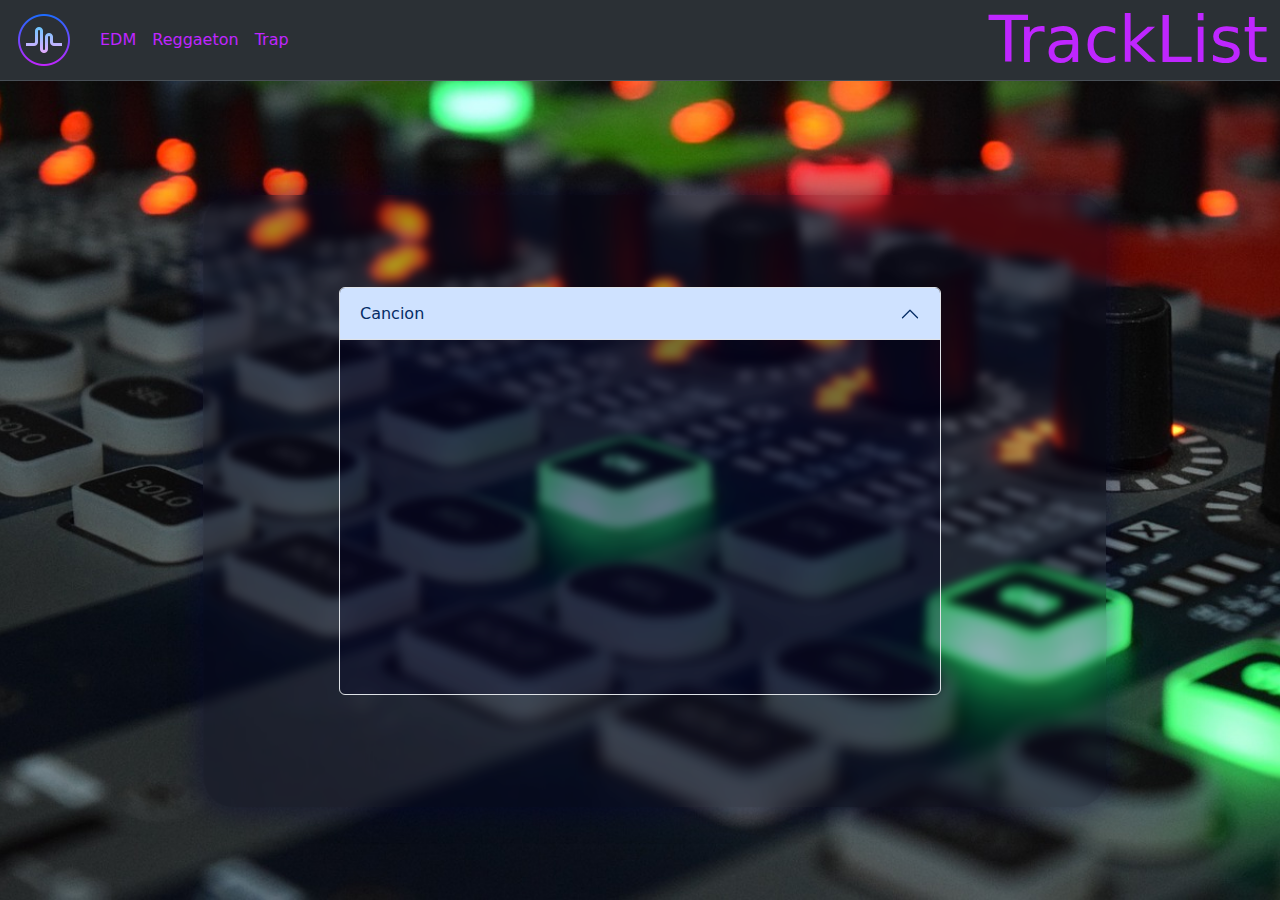
==== pages/EDM.html @ c5f7b5fa "Add files via upload" ====
<!DOCTYPE html>
<html lang="en">
<head>
    <meta charset="UTF-8">
    <meta name="viewport" content="width=device-width, initial-scale=1.0">
    <link href="https://cdn.jsdelivr.net/npm/bootstrap@5.3.3/dist/css/bootstrap.min.css" rel="stylesheet" integrity="sha384-QWTKZyjpPEjISv5WaRU9OFeRpok6YctnYmDr5pNlyT2bRjXh0JMhjY6hW+ALEwIH" crossorigin="anonymous">
    <link rel="icon" href="images/icons8-musicalmente-64.png">
    <link rel="stylesheet" href="/CSS/EDM.css">
    <title>EDM</title>
</head>
<body class="main">
    <header>
        <nav class="navbar navbar-expand-lg bg-body-tertiary bg-dark border-bottom border-body" data-bs-theme="dark">
            <div class="container-fluid">
                <a class="navbar-brand active" href="/index.html"><img src="/images/icons8-musicalmente-64.png" alt=""></a>
                <button class="navbar-toggler" type="button" data-bs-toggle="collapse" data-bs-target="#navbarText" aria-controls="navbarText" aria-expanded="false" aria-label="Toggle navigation">
                <span class="navbar-toggler-icon"></span>
                </button>
                <div class="collapse navbar-collapse" id="navbarText">
                <ul class="navbar-nav me-auto mb-2 mb-lg-0">
                    <li class="nav-item">
                    <a class="nav-link " aria-current="page" href="/pages/EDM.html">EDM</a>
                    </li>
                    <li class="nav-item">
                    <a class="nav-link" href="/pages/Reggaeton.html">Reggaeton</a>
                    </li>
                    <li class="nav-item">
                    <a class="nav-link" href="/pages/Trap.html">Trap</a>
                    </li>
                </ul>
                <h1 class="navbar-text">
                    TrackList
                </h1>
                </div>
            </div>    
        </nav>
    </header>
    <main>
        <div class="logo" >
        <div class="accordion" id="accordionPanelsStayOpenExample">
            <div class="accordion-item">
              <h2 class="accordion-header">
                <button class="accordion-button" type="button" data-bs-toggle="opened" data-bs-target="#panelsStayOpen-collapseOne" aria-expanded="true" aria-controls="panelsStayOpen-collapseOne">
                  Cancion 
                </button>
              </h2>
              <div id="panelsStayOpen-collapseOne" class="accordion-collapse collapse show">
                <div class="accordion-body">
                    <iframe width="560" height="315" src="https://www.youtube.com/embed/KQ4e6eR7GNM?si=LSKtbKFRZkilmqao" title="YouTube video player" frameborder="0" allow="accelerometer; autoplay; clipboard-write; encrypted-media; gyroscope; picture-in-picture; web-share" referrerpolicy="strict-origin-when-cross-origin" allowfullscreen></iframe>
                </div>
              </div>
            </div>
          </div>
        </div> 
    </main>

    <script src="https://cdn.jsdelivr.net/npm/@popperjs/core@2.11.8/dist/umd/popper.min.js" integrity="sha384-I7E8VVD/ismYTF4hNIPjVp/Zjvgyol6VFvRkX/vR+Vc4jQkC+hVqc2pM8ODewa9r" crossorigin="anonymous"></script>
    <script src="https://cdn.jsdelivr.net/npm/bootstrap@5.3.3/dist/js/bootstrap.min.js" integrity="sha384-0pUGZvbkm6XF6gxjEnlmuGrJXVbNuzT9qBBavbLwCsOGabYfZo0T0to5eqruptLy" crossorigin="anonymous"></script>
</body>
</html>
---- CSS/EDM.css ----
*{
    box-sizing: border-box;
}

h1{
    margin: 0;
}

.main{
    display: flex;
    flex-direction: column; 
}

.navbar{
    height: 9vh;
}

.navbar-text{
    font-size: 4em;
    color:#bf26ff;
}

.nav-link{
    color: #bf26ff;
}

.logo{
    height: 91vh;
    width: 100%;
    background-image: url(/images/sound-4675091_1280.jpg);
    background-size: cover;
    background-position: center;
    background-attachment:fixed;
    position: relative;
}

.logo img{
    width: 100%;
    height: 100%;
}

.accordion{
    position: absolute;
    top: 50%;
    left: 50%;
    transform: translate(-50%, -50%);
    background-color: transparent;
    border-radius: 30px;
}

.accordion::before{
    content: "";
    height: 150%;
    width: 150%;
    transform: translate(-15%,-15%);
    background-color: rgba(1, 0, 39, 0.308);
    box-shadow: 0 0 30px 4px #00033974;
    backdrop-filter: blur(4px);
    border-radius: 30px;
    position: absolute;
    z-index: -1;
}

.accordion-item{
    background-color: transparent;
}

.accordion-collapse{
    background-color: rgba(1, 0, 39, 0.308);
}
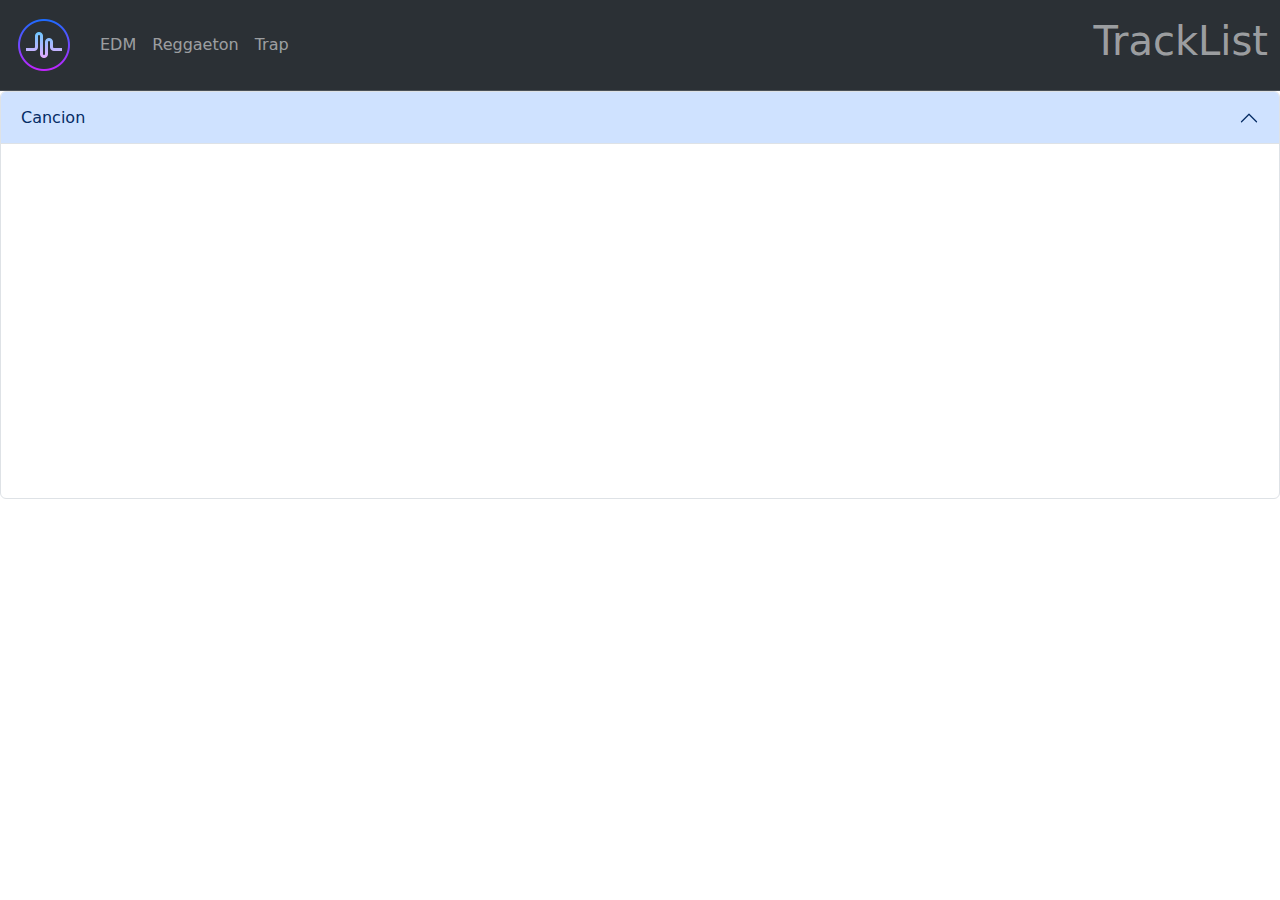
==== commit c3ae3e90: "Update EDM.html" ====
--- a/pages/EDM.html
+++ b/pages/EDM.html
@@ -5,7 +5,7 @@
     <meta name="viewport" content="width=device-width, initial-scale=1.0">
     <link href="https://cdn.jsdelivr.net/npm/bootstrap@5.3.3/dist/css/bootstrap.min.css" rel="stylesheet" integrity="sha384-QWTKZyjpPEjISv5WaRU9OFeRpok6YctnYmDr5pNlyT2bRjXh0JMhjY6hW+ALEwIH" crossorigin="anonymous">
     <link rel="icon" href="images/icons8-musicalmente-64.png">
-    <link rel="stylesheet" href="/CSS/EDM.css">
+    <link rel="stylesheet" href="CSS/EDM.css">
     <title>EDM</title>
 </head>
 <body class="main">
@@ -57,4 +57,4 @@
     <script src="https://cdn.jsdelivr.net/npm/@popperjs/core@2.11.8/dist/umd/popper.min.js" integrity="sha384-I7E8VVD/ismYTF4hNIPjVp/Zjvgyol6VFvRkX/vR+Vc4jQkC+hVqc2pM8ODewa9r" crossorigin="anonymous"></script>
     <script src="https://cdn.jsdelivr.net/npm/bootstrap@5.3.3/dist/js/bootstrap.min.js" integrity="sha384-0pUGZvbkm6XF6gxjEnlmuGrJXVbNuzT9qBBavbLwCsOGabYfZo0T0to5eqruptLy" crossorigin="anonymous"></script>
 </body>
-</html>+</html>
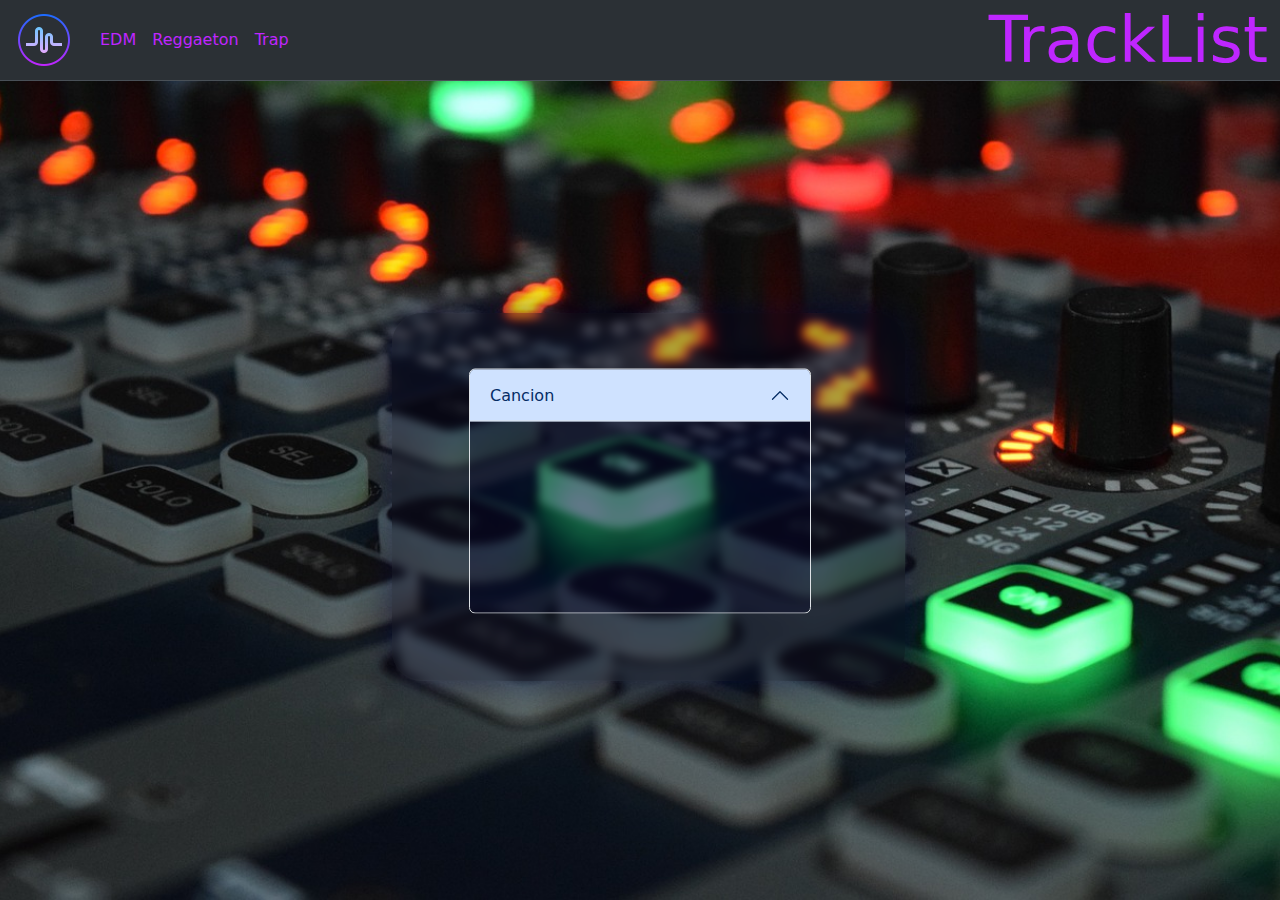
==== commit 91c26bef: "update" ====
--- a/pages/EDM.html
+++ b/pages/EDM.html
@@ -5,27 +5,27 @@
     <meta name="viewport" content="width=device-width, initial-scale=1.0">
     <link href="https://cdn.jsdelivr.net/npm/bootstrap@5.3.3/dist/css/bootstrap.min.css" rel="stylesheet" integrity="sha384-QWTKZyjpPEjISv5WaRU9OFeRpok6YctnYmDr5pNlyT2bRjXh0JMhjY6hW+ALEwIH" crossorigin="anonymous">
     <link rel="icon" href="images/icons8-musicalmente-64.png">
-    <link rel="stylesheet" href="CSS/EDM.css">
+    <link rel="stylesheet" href="../CSS/EDM.css">
     <title>EDM</title>
 </head>
 <body class="main">
     <header>
         <nav class="navbar navbar-expand-lg bg-body-tertiary bg-dark border-bottom border-body" data-bs-theme="dark">
             <div class="container-fluid">
-                <a class="navbar-brand active" href="/index.html"><img src="/images/icons8-musicalmente-64.png" alt=""></a>
+                <a class="navbar-brand active" href="../index.html"><img src="../images/icons8-musicalmente-64.png" alt=""></a>
                 <button class="navbar-toggler" type="button" data-bs-toggle="collapse" data-bs-target="#navbarText" aria-controls="navbarText" aria-expanded="false" aria-label="Toggle navigation">
                 <span class="navbar-toggler-icon"></span>
                 </button>
                 <div class="collapse navbar-collapse" id="navbarText">
                 <ul class="navbar-nav me-auto mb-2 mb-lg-0">
                     <li class="nav-item">
-                    <a class="nav-link " aria-current="page" href="/pages/EDM.html">EDM</a>
+                    <a class="nav-link " aria-current="page" href="../pages/EDM.html">EDM</a>
                     </li>
                     <li class="nav-item">
-                    <a class="nav-link" href="/pages/Reggaeton.html">Reggaeton</a>
+                    <a class="nav-link" href="../pages/Reggaeton.html">Reggaeton</a>
                     </li>
                     <li class="nav-item">
-                    <a class="nav-link" href="/pages/Trap.html">Trap</a>
+                    <a class="nav-link" href="../pages/Trap.html">Trap</a>
                     </li>
                 </ul>
                 <h1 class="navbar-text">
@@ -46,7 +46,7 @@
               </h2>
               <div id="panelsStayOpen-collapseOne" class="accordion-collapse collapse show">
                 <div class="accordion-body">
-                    <iframe width="560" height="315" src="https://www.youtube.com/embed/KQ4e6eR7GNM?si=LSKtbKFRZkilmqao" title="YouTube video player" frameborder="0" allow="accelerometer; autoplay; clipboard-write; encrypted-media; gyroscope; picture-in-picture; web-share" referrerpolicy="strict-origin-when-cross-origin" allowfullscreen></iframe>
+                  <iframe style="border-radius:12px" src="https://open.spotify.com/embed/track/09IStsImFySgyp0pIQdqAc?utm_source=generator&theme=0" width="100%" height="152" frameBorder="0" allowfullscreen="" allow="autoplay; clipboard-write; encrypted-media; fullscreen; picture-in-picture" loading="lazy"></iframe>
                 </div>
               </div>
             </div>
--- a/CSS/EDM.css
+++ b/CSS/EDM.css
@@ -0,0 +1,71 @@
+*{
+    box-sizing: border-box;
+}
+
+h1{
+    margin: 0;
+}
+
+.main{
+    display: flex;
+    flex-direction: column; 
+}
+
+.navbar{
+    height: 9vh;
+}
+
+.navbar-text{
+    font-size: 4em;
+    color:#bf26ff;
+}
+
+.nav-link{
+    color: #bf26ff;
+}
+
+.logo{
+    height: 91vh;
+    width: 100%;
+    background-image: url(../images/sound-4675091_1280.jpg);
+    background-size: cover;
+    background-position: center;
+    background-attachment:fixed;
+    position: relative;
+}
+
+.logo img{
+    width: 100%;
+    height: 100%;
+}
+
+.accordion{
+    position: absolute;
+    top: 50%;
+    left: 50%;
+    transform: translate(-50%, -50%);
+    background-color: transparent;
+    border-radius: 30px;
+}
+
+.accordion::before{
+    content: "";
+    height: 150%;
+    width: 150%;
+    transform: translate(-15%,-15%);
+    background-color: rgba(1, 0, 39, 0.308);
+    box-shadow: 0 0 30px 4px #00033974;
+    backdrop-filter: blur(4px);
+    border-radius: 30px;
+    position: absolute;
+    z-index: -1;
+}
+
+.accordion-item{
+    background-color: transparent;
+}
+
+.accordion-collapse{
+    background-color: rgba(1, 0, 39, 0.308);
+}
+
